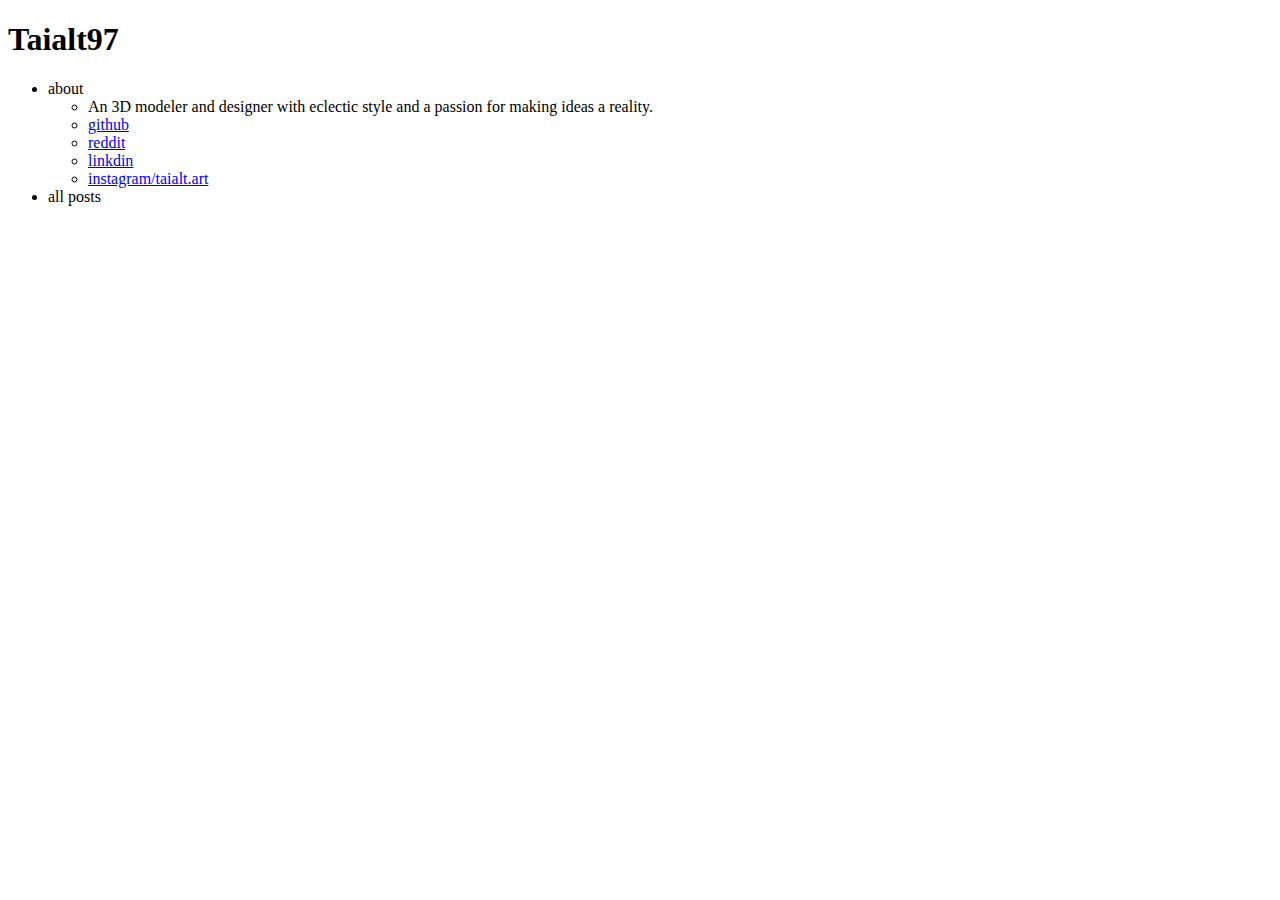
==== public/index.html @ 53d56420 "init" ====
<!DOCTYPE html>
<html lang="en-us"><head>
	<meta name="generator" content="Hugo 0.110.0">
  <meta charset="utf-8" />
  <meta http-equiv="X-UA-Compatible" content="IE=edge" />
  <meta name="viewport" content="width=device-width, initial-scale=1" />
  

  <title>
    
      Taialt97
    
  </title>


  <link rel="shortcut icon" type="image/x-icon" href="/" />
  
  
  
  <link rel="stylesheet" href="/css/main.65de0e320c59ac93548959490fae38c80c2a85a0ad0e0ed1d53c37b52357a9d88f7e4b3f4114508794eafc7afce86e9ec7b9e42d5628ad635141ba8486ad2c9d.css" integrity="sha512-Zd4OMgxZrJNUiVlJD644yAwqhaCtDg7R1Tw3tSNXqdiPfks/QRRQh5Tq/Hr86G6ex7nkLVYorWNRQbqEhq0snQ==" />
  
</head>
<body a="auto">
        <main class="page-content" aria-label="Content">
            <div class="w">

<header>
    <h1>Taialt97</h1></header>

<ul><li>about</li>
            <ul><li>An 3D modeler and designer with eclectic style and a passion for making ideas a reality.</li><li><a href="https://github.com/Taialt97">github</a></li><li><a href="https://www.reddit.com/user/Taialt97">reddit</a></li><li><a href="https://www.linkedin.com/in/taialt/">linkdin</a></li><li><a href="https://www.instagram.com/taialt.art/">instagram/taialt.art</a></li></ul>
<li>all posts</li>
</ul>



            </div>
        </main>
    </body>
</html>
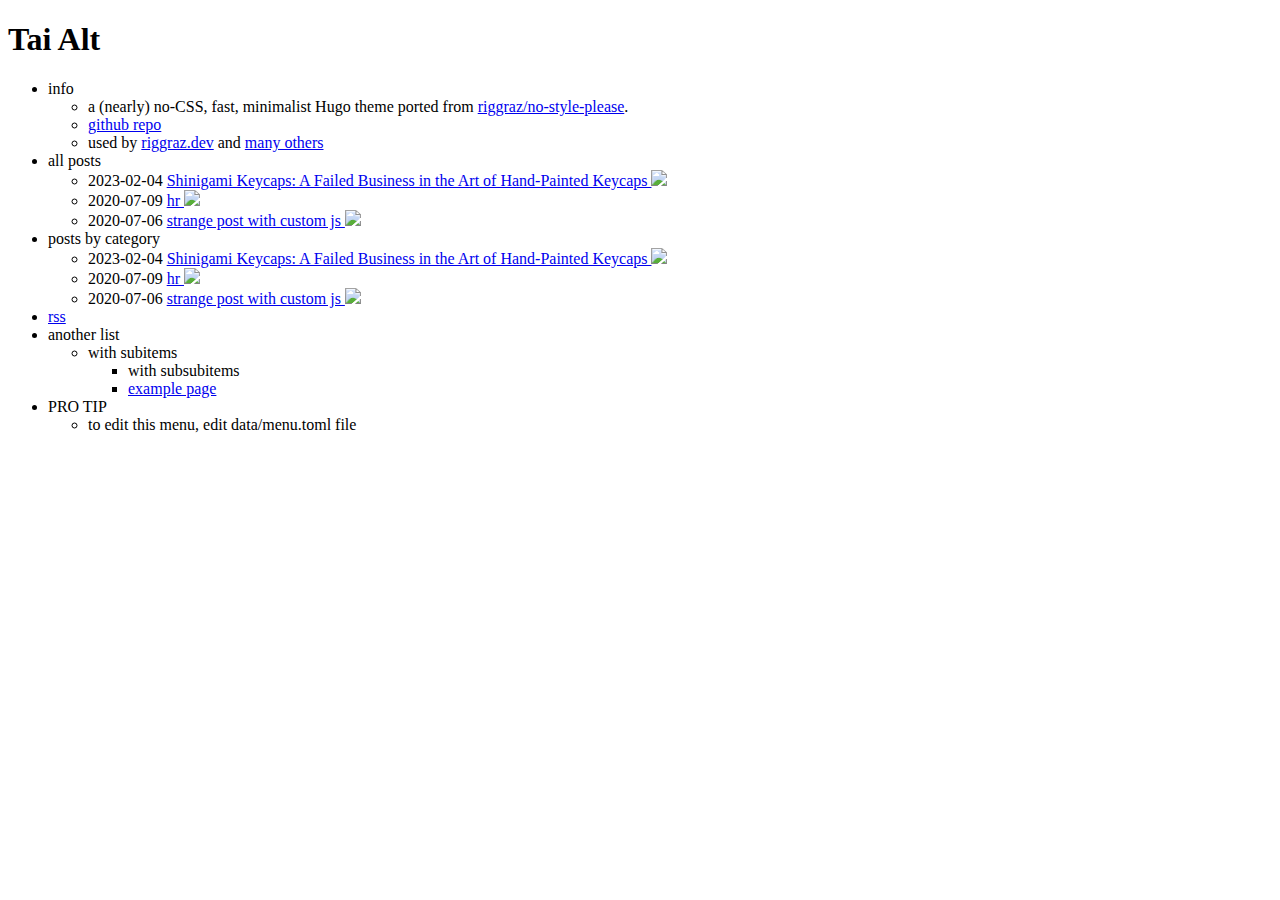
==== commit 44ac7348: "re" ====
--- a/public/index.html
+++ b/public/index.html
@@ -8,16 +8,17 @@
 
   <title>
     
-      Taialt97
+      Tai Alt
     
   </title>
 
-
+  <script src="/js/script.js"></script>
+  
   <link rel="shortcut icon" type="image/x-icon" href="/" />
   
   
   
-  <link rel="stylesheet" href="/css/main.65de0e320c59ac93548959490fae38c80c2a85a0ad0e0ed1d53c37b52357a9d88f7e4b3f4114508794eafc7afce86e9ec7b9e42d5628ad635141ba8486ad2c9d.css" integrity="sha512-Zd4OMgxZrJNUiVlJD644yAwqhaCtDg7R1Tw3tSNXqdiPfks/QRRQh5Tq/Hr86G6ex7nkLVYorWNRQbqEhq0snQ==" />
+  <link rel="stylesheet" href="/css/main.13826a1083bcd646836734c5e51e4efceb1ebbe23ed6a6f071bd1b0c929799e5e9f97c067bf5f96bf73a7e2d3131b60a67d1b4e9229489903babcac105e06093.css" integrity="sha512-E4JqEIO81kaDZzTF5R5O/Oseu&#43;I&#43;1qbwcb0bDJKXmeXp&#43;XwGe/X5a/c6fi0xMbYKZ9G06SKUiZA7q8rBBeBgkw==" />
   
 </head>
 <body a="auto">
@@ -25,11 +26,84 @@
             <div class="w">
 
 <header>
-    <h1>Taialt97</h1></header>
+    <h1>Tai Alt</h1></header>
 
-<ul><li>about</li>
-            <ul><li>An 3D modeler and designer with eclectic style and a passion for making ideas a reality.</li><li><a href="https://github.com/Taialt97">github</a></li><li><a href="https://www.reddit.com/user/Taialt97">reddit</a></li><li><a href="https://www.linkedin.com/in/taialt/">linkdin</a></li><li><a href="https://www.instagram.com/taialt.art/">instagram/taialt.art</a></li></ul>
+<ul><li>info</li>
+            <ul><li>a (nearly) no-CSS, fast, minimalist Hugo theme ported from <a href='https://github.com/riggraz/no-style-please'>riggraz/no-style-please</a>.</li><li><a href="https://github.com/riggraz/no-style-please">github repo</a></li><li>used by <a href='https://riggraz.dev'>riggraz.dev</a> and <a href='https://github.com/riggraz/no-style-please/network/dependents'>many others</a></li></ul>
 <li>all posts</li>
+        
+    
+    <ul><li>
+            <span>2023-02-04</span>
+
+            <a href="/posts/shinigami-keycaps-a-failed-business-in-the-art-of-hand-painted-keycaps/"> 
+                    Shinigami Keycaps: A Failed Business in the Art of Hand-Painted Keycaps    
+                <img src="noimg"> 
+             
+            </a>
+        </li>
+        <li>
+            <span>2020-07-09</span>
+
+            
+            
+            <a href="#" onpointerenter="showImage(this)" onpointerleave="hideImage(this)">
+                hr    
+                <img src="/images/shinigamiKeycaps/Concept_00.png">
+              </a> 
+            </a>
+        </li>
+        <li>
+            <span>2020-07-06</span>
+
+            <a href="/posts/2020-07-06-strange-post/"> 
+                    strange post with custom js    
+                <img src="noimg"> 
+             
+            </a>
+        </li>
+        
+    </ul>
+
+<li>posts by category</li>
+    <ul><li>
+            <span>2023-02-04</span>
+
+            <a href="/posts/shinigami-keycaps-a-failed-business-in-the-art-of-hand-painted-keycaps/"> 
+                    Shinigami Keycaps: A Failed Business in the Art of Hand-Painted Keycaps    
+                <img src="noimg"> 
+             
+            </a>
+        </li>
+        <li>
+            <span>2020-07-09</span>
+
+            
+            
+            <a href="#" onpointerenter="showImage(this)" onpointerleave="hideImage(this)">
+                hr    
+                <img src="/images/shinigamiKeycaps/Concept_00.png">
+              </a> 
+            </a>
+        </li>
+        <li>
+            <span>2020-07-06</span>
+
+            <a href="/posts/2020-07-06-strange-post/"> 
+                    strange post with custom js    
+                <img src="noimg"> 
+             
+            </a>
+        </li>
+        
+    </ul>
+
+<li><a href="/index.xml">rss</a></li><li>another list</li>
+            <ul><li>with subitems</li>
+            <ul><li>with subsubitems</li><li><a href="/about">example page</a></li></ul>
+</ul>
+<li>PRO TIP</li>
+            <ul><li>to edit this menu, edit data/menu.toml file</li></ul>
 </ul>
 
 
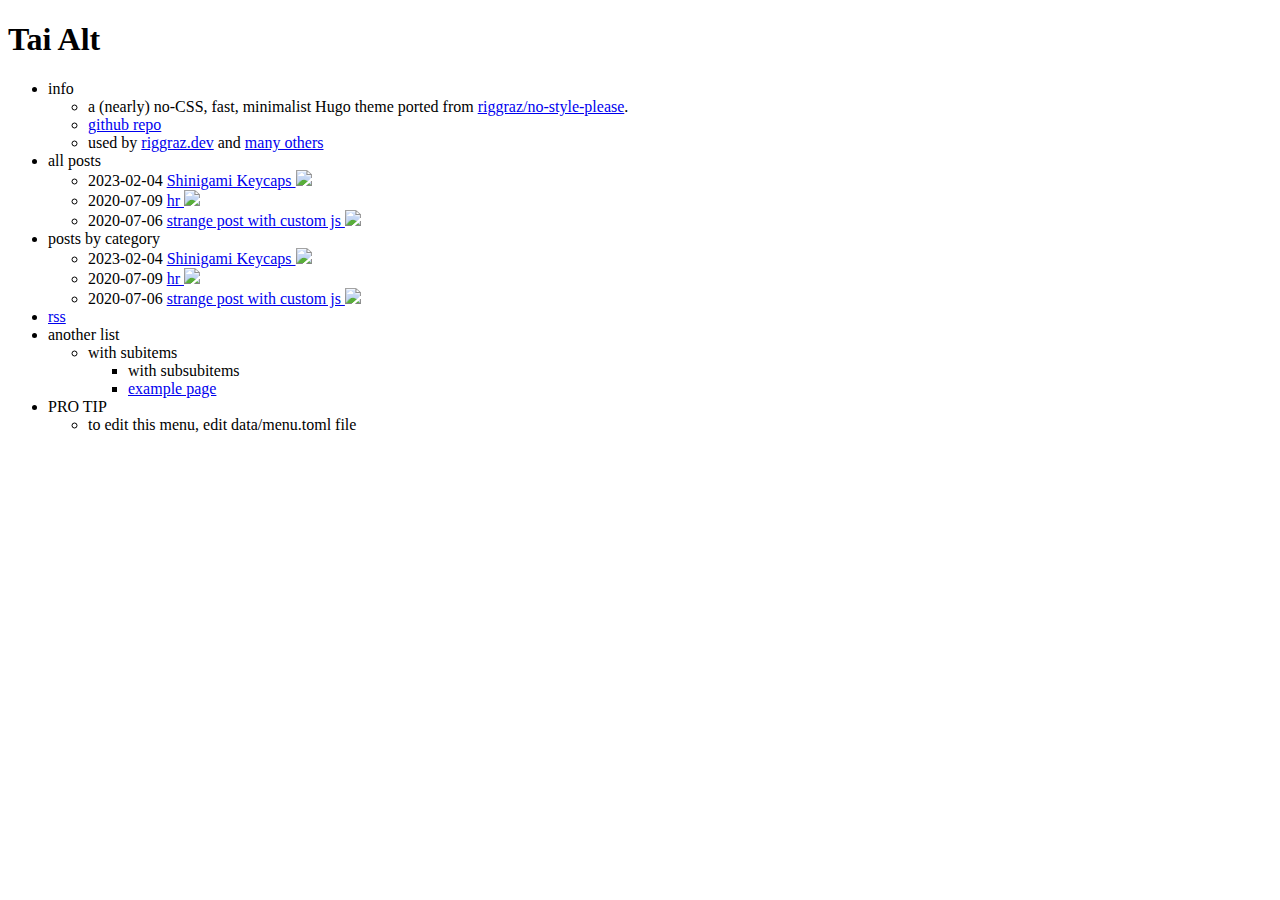
==== commit fc0d6a4f: "re" ====
--- a/public/index.html
+++ b/public/index.html
@@ -36,10 +36,12 @@
     <ul><li>
             <span>2023-02-04</span>
 
-            <a href="/posts/shinigami-keycaps-a-failed-business-in-the-art-of-hand-painted-keycaps/"> 
-                    Shinigami Keycaps: A Failed Business in the Art of Hand-Painted Keycaps    
-                <img src="noimg"> 
-             
+            
+            
+            <a href="#" onpointerenter="showImage(this)" onpointerleave="hideImage(this)">
+                Shinigami Keycaps    
+                <img src="/images/shinigamiKeycaps/Concept_05.png">
+              </a> 
             </a>
         </li>
         <li>
@@ -69,10 +71,12 @@
     <ul><li>
             <span>2023-02-04</span>
 
-            <a href="/posts/shinigami-keycaps-a-failed-business-in-the-art-of-hand-painted-keycaps/"> 
-                    Shinigami Keycaps: A Failed Business in the Art of Hand-Painted Keycaps    
-                <img src="noimg"> 
-             
+            
+            
+            <a href="#" onpointerenter="showImage(this)" onpointerleave="hideImage(this)">
+                Shinigami Keycaps    
+                <img src="/images/shinigamiKeycaps/Concept_05.png">
+              </a> 
             </a>
         </li>
         <li>
